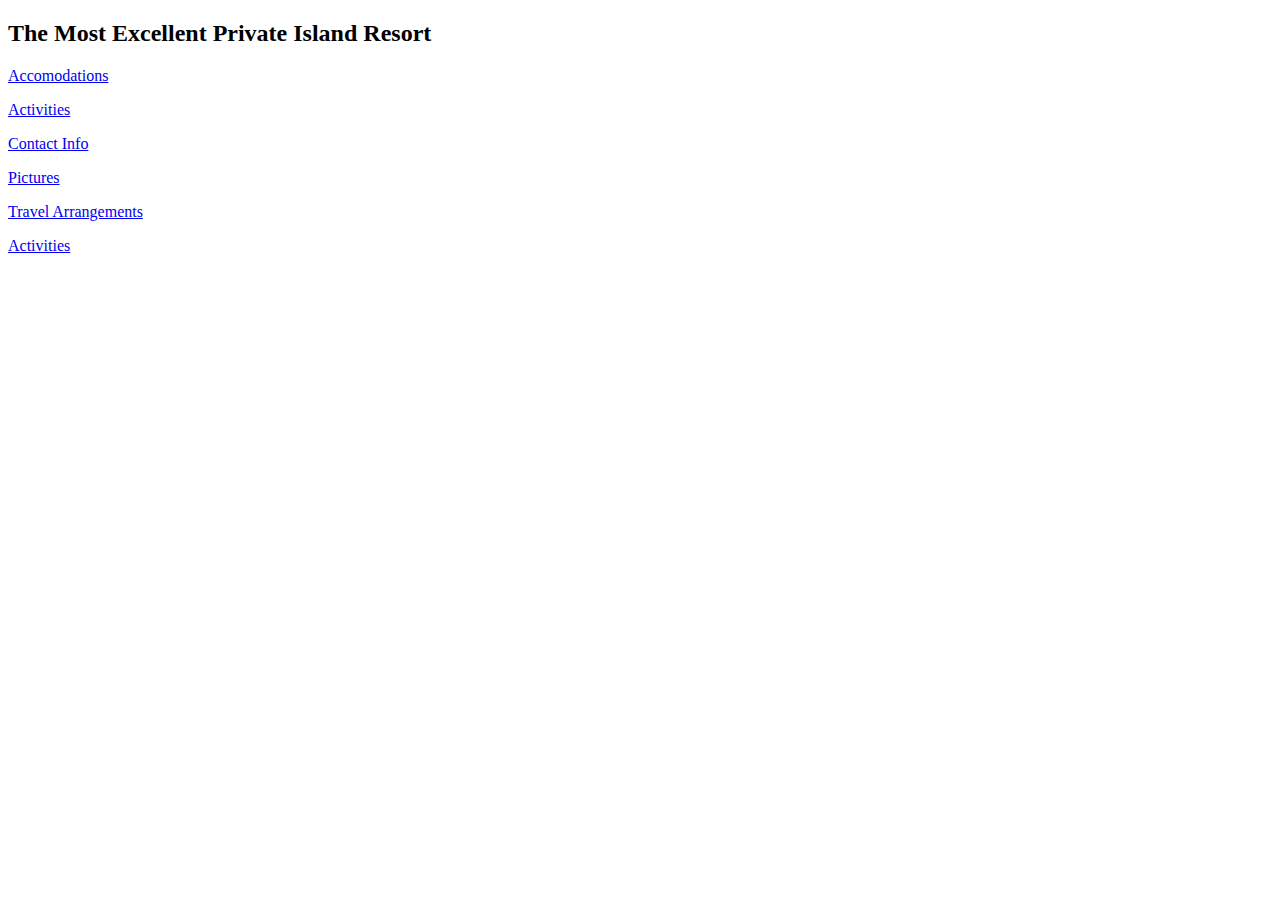
==== index.html @ bda812f0 "Skeleton page, style2.css: blue" ====
<!DOCTYPE html>
<html lang="en">
<head>
    <meta charset="UTF-8">
    <meta http-equiv="X-UA-Compatible" content="IE=edge">
    <meta name="viewport" content="width=device-width, initial-scale=1.0">
    <title>Private Island Resort</title>
    <link href="css/style2.css" rel="stylesheet" type="text/css">
</head>
<h2>The Most Excellent Private Island Resort</h2>
<body>
   <p><a href="accomodations.html">Accomodations</a></p>
   <p><a href="activities.html">Activities</a></p>
   <p><a href="contactInfo.html">Contact Info</a></p>
   <p><a href="pictures.html">Pictures</a></p>
   <p><a href="travelArrangements.html">Travel Arrangements</a></p>
   <p><a href="activities.html">Activities</a></p>
</body>
</html>
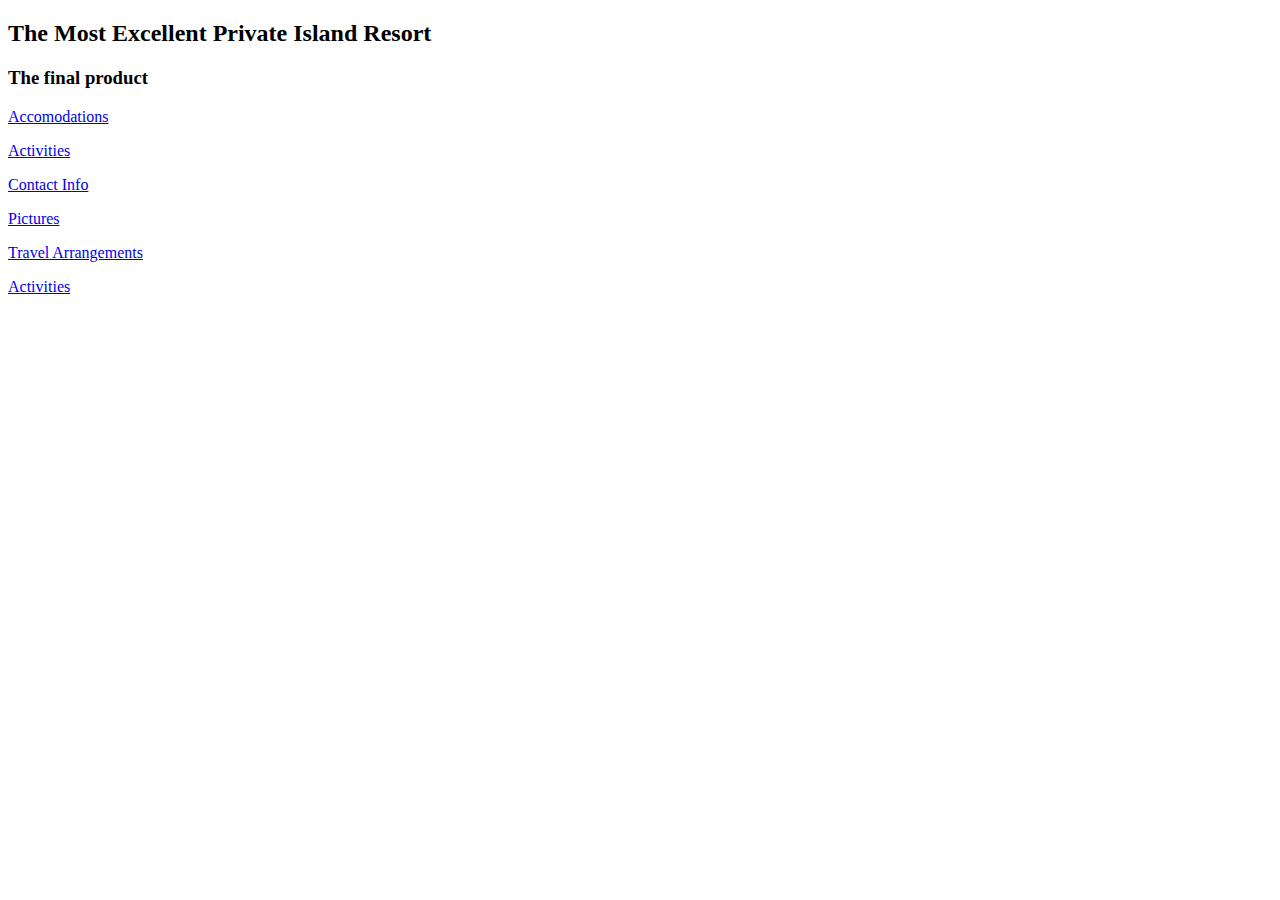
==== commit 98e48899: "Merged newStyle branch with main, he decided on the red! Added h3: The final product to index.html" ====
--- a/index.html
+++ b/index.html
@@ -5,9 +5,10 @@
     <meta http-equiv="X-UA-Compatible" content="IE=edge">
     <meta name="viewport" content="width=device-width, initial-scale=1.0">
     <title>Private Island Resort</title>
-    <link href="css/style2.css" rel="stylesheet" type="text/css">
+    <link href="css/style.css" rel="stylesheet" type="text/css">
 </head>
 <h2>The Most Excellent Private Island Resort</h2>
+<h3>The final product</h3>
 <body>
    <p><a href="accomodations.html">Accomodations</a></p>
    <p><a href="activities.html">Activities</a></p>
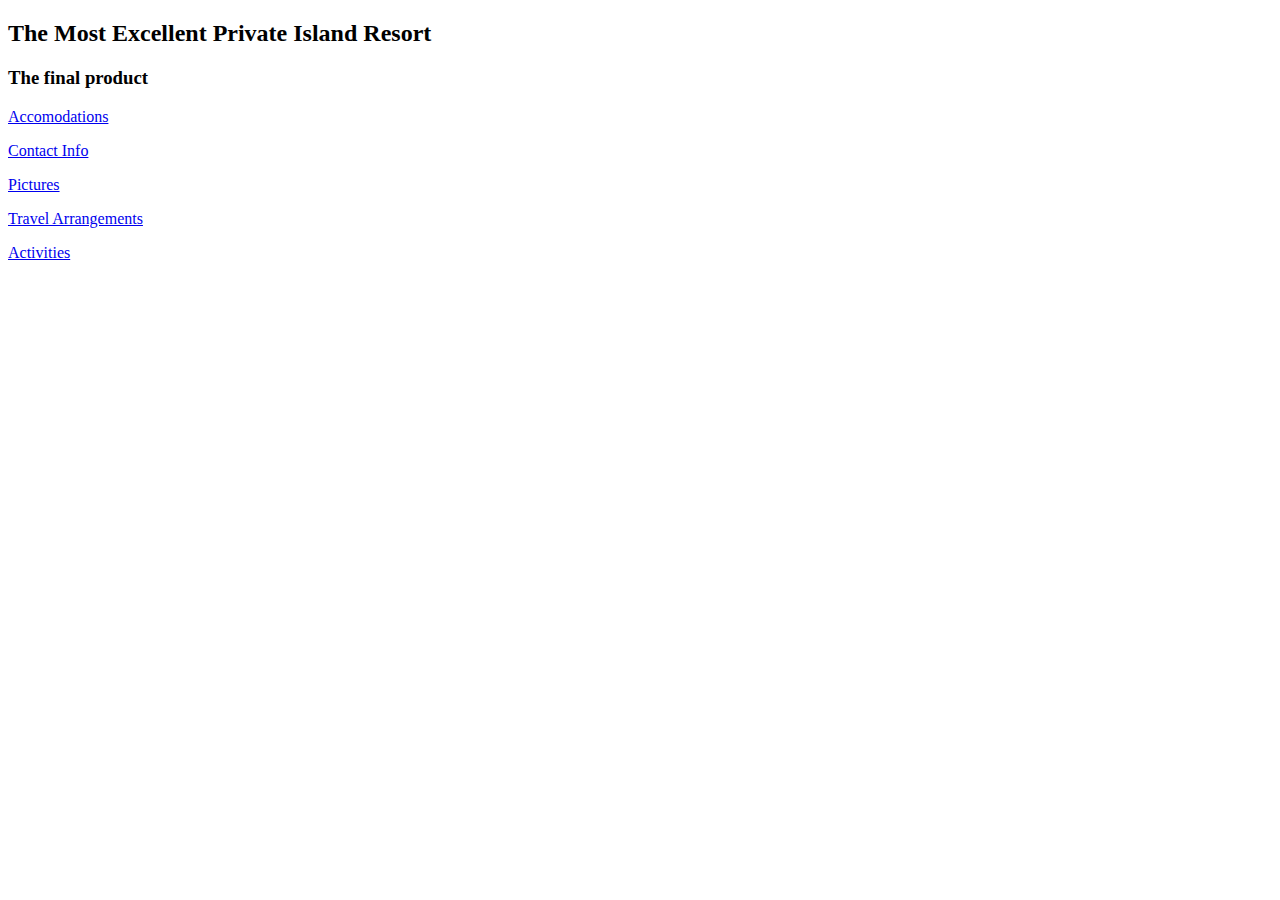
==== commit 3b86a30e: "deleted a duplicate link" ====
--- a/index.html
+++ b/index.html
@@ -11,10 +11,9 @@
 <h3>The final product</h3>
 <body>
    <p><a href="accomodations.html">Accomodations</a></p>
-   <p><a href="activities.html">Activities</a></p>
    <p><a href="contactInfo.html">Contact Info</a></p>
    <p><a href="pictures.html">Pictures</a></p>
    <p><a href="travelArrangements.html">Travel Arrangements</a></p>
    <p><a href="activities.html">Activities</a></p>
 </body>
-</html>+</html>
